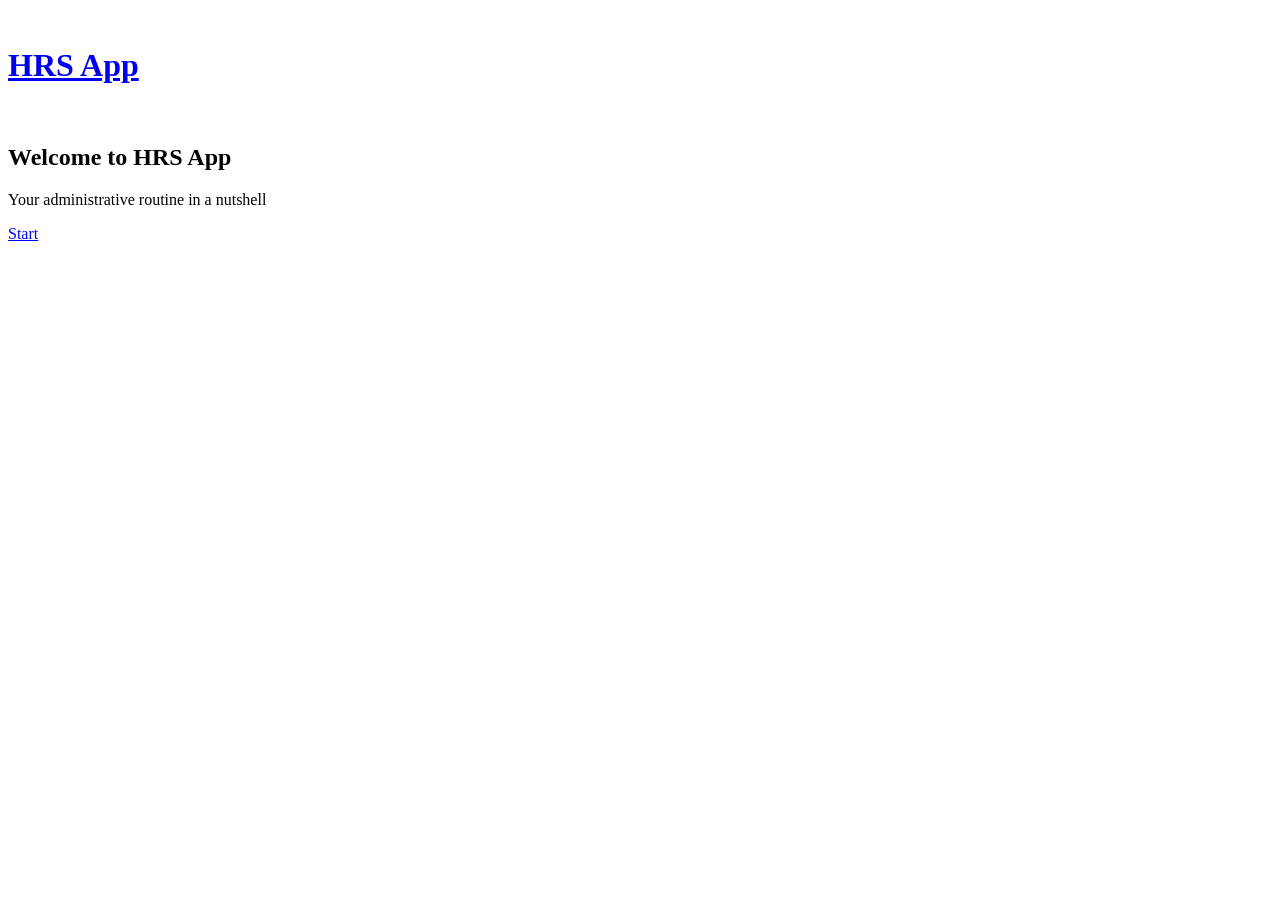
==== src/main/resources/templates/index.html @ 78d465cc "Added spring security login, imported boostrap template, UI and MvcController adjustments" ====
<!DOCTYPE html>
<html lang="en">

<head>
  <meta charset="utf-8">
  <meta content="width=device-width, initial-scale=1.0" name="viewport">
  <title>Index - QuickStart Bootstrap Template</title>
  <meta name="description" content="">
  <meta name="keywords" content="">

  <!-- Favicons -->
  <link href="/img/favicon.png" rel="icon">
  <link href="/img/apple-touch-icon.png" rel="apple-touch-icon">

  <!-- Fonts -->
  <link href="https://fonts.googleapis.com" rel="preconnect">
  <link href="https://fonts.gstatic.com" rel="preconnect" crossorigin>
  <link href="https://fonts.googleapis.com/css2?family=Roboto:ital,wght@0,100;0,300;0,400;0,500;0,700;0,900;1,100;1,300;1,400;1,500;1,700;1,900&family=Inter:wght@100;200;300;400;500;600;700;800;900&family=Nunito:ital,wght@0,200;0,300;0,400;0,500;0,600;0,700;0,800;0,900;1,200;1,300;1,400;1,500;1,600;1,700;1,800;1,900&display=swap" rel="stylesheet">

  <!-- Vendor CSS Files -->
  <link href="/vendor/bootstrap/css/bootstrap.min.css" rel="stylesheet">
  <link href="/vendor/bootstrap-icons/bootstrap-icons.css" rel="stylesheet">
  <link href="/vendor/aos/aos.css" rel="stylesheet">
  <link href="/vendor/glightbox/css/glightbox.min.css" rel="stylesheet">
  <link href="/vendor/swiper/swiper-bundle.min.css" rel="stylesheet">

  <!-- Main CSS File -->

  <script src="/vendor/bootstrap/js/bootstrap.bundle.min.js"></script>
  <link href="/css/main.css" rel="stylesheet">

  <!-- =======================================================
  * Template Name: QuickStart
  * Template URL: https://bootstrapmade.com/quickstart-bootstrap-startup-website-template/
  * Updated: Aug 07 2024 with Bootstrap v5.3.3
  * Author: BootstrapMade.com
  * License: https://bootstrapmade.com/license/
  ======================================================== -->
</head>

<body class="index-page">

  <header id="header" class="header d-flex align-items-center fixed-top">
    <div class="container-fluid container-xl position-relative d-flex align-items-center">

      <a href="/index" class="logo d-flex align-items-center me-auto">
        <img src="/img/logo.png" alt="">
        <h1 class="sitename">HRS App</h1>
      </a>

      <nav id="navmenu" class="navmenu">
        <ul>
        </ul>
        <i class="mobile-nav-toggle d-xl-none bi bi-list"></i>
      </nav>

      <a hidden="hidden" href="/services" class="btn-get-started">Services</a>

    </div>
  </header>

  <main class="main">

    <!-- Hero Section -->
    <section id="hero" class="hero section">
      <div class="hero-bg">
        <img src="/img/hero-bg-light.webp" alt="">
      </div>
      <div class="container text-center">
        <div class="d-flex flex-column justify-content-center align-items-center">
          <h1 data-aos="fade-up">Welcome to <span>HRS App</span></h1>
          <p data-aos="fade-up" data-aos-delay="100">Your administrative routine in a nutshell<br></p>
          <div class="d-flex" data-aos="fade-up" data-aos-delay="200">
            <a href="/services" class="btn-get-started">Start</a>
          </div>

          <img src="/img/hero-services-img.webp" class="img-fluid hero-img" alt="" data-aos="zoom-out" data-aos-delay="300">
        </div>
      </div>
    </section><!-- /Hero Section -->
    <a href="#" id="scroll-top" class="scroll-top d-flex align-items-center justify-content-center"><i class="bi bi-arrow-up-short"></i></a>
<!--    &lt;!&ndash; Featured Services Section &ndash;&gt;-->
<!--    <section id="featured-services" class="featured-services section light-background">-->

<!--      <div class="container">-->

<!--        <div class="row gy-4">-->

<!--          <div class="col-xl-4 col-lg-6" data-aos="fade-up" data-aos-delay="100">-->
<!--            <div class="service-item d-flex">-->
<!--              <div class="icon flex-shrink-0"><i class="bi bi-briefcase"></i></div>-->
<!--              <div>-->
<!--                <h4 class="title"><a href="#" class="stretched-link">Lorem Ipsum</a></h4>-->
<!--                <p class="description">Voluptatum deleniti atque corrupti quos dolores et quas molestias excepturi</p>-->
<!--              </div>-->
<!--            </div>-->
<!--          </div>-->
<!--          &lt;!&ndash; End Service Item &ndash;&gt;-->

<!--          <div class="col-xl-4 col-lg-6" data-aos="fade-up" data-aos-delay="200">-->
<!--            <div class="service-item d-flex">-->
<!--              <div class="icon flex-shrink-0"><i class="bi bi-card-checklist"></i></div>-->
<!--              <div>-->
<!--                <h4 class="title"><a href="#" class="stretched-link">Dolor Sitema</a></h4>-->
<!--                <p class="description">Minim veniam, quis nostrud exercitation ullamco laboris nisi ut aliquip exa</p>-->
<!--              </div>-->
<!--            </div>-->
<!--          </div>&lt;!&ndash; End Service Item &ndash;&gt;-->

<!--          <div class="col-xl-4 col-lg-6" data-aos="fade-up" data-aos-delay="300">-->
<!--            <div class="service-item d-flex">-->
<!--              <div class="icon flex-shrink-0"><i class="bi bi-bar-chart"></i></div>-->
<!--              <div>-->
<!--                <h4 class="title"><a href="#" class="stretched-link">Sed ut perspiciatis</a></h4>-->
<!--                <p class="description">Duis aute irure dolor in reprehenderit in voluptate velit esse cillum</p>-->
<!--              </div>-->
<!--            </div>-->
<!--          </div>&lt;!&ndash; End Service Item &ndash;&gt;-->

<!--        </div>-->

<!--      </div>-->

<!--    </section>&lt;!&ndash; /Featured Services Section &ndash;&gt;-->

<!--    &lt;!&ndash; About Section &ndash;&gt;-->
<!--    <section id="about" class="about section">-->

<!--      <div class="container">-->

<!--        <div class="row gy-4">-->

<!--          <div class="col-lg-6 content" data-aos="fade-up" data-aos-delay="100">-->
<!--            <p class="who-we-are">Who We Are</p>-->
<!--            <h3>Unleashing Potential with Creative Strategy</h3>-->
<!--            <p class="fst-italic">-->
<!--              Lorem ipsum dolor sit amet, consectetur adipiscing elit, sed do eiusmod tempor incididunt ut labore et dolore-->
<!--              magna aliqua.-->
<!--            </p>-->
<!--            <ul>-->
<!--              <li><i class="bi bi-check-circle"></i> <span>Ullamco laboris nisi ut aliquip ex ea commodo consequat.</span></li>-->
<!--              <li><i class="bi bi-check-circle"></i> <span>Duis aute irure dolor in reprehenderit in voluptate velit.</span></li>-->
<!--              <li><i class="bi bi-check-circle"></i> <span>Ullamco laboris nisi ut aliquip ex ea commodo consequat. Duis aute irure dolor in reprehenderit in voluptate trideta storacalaperda mastiro dolore eu fugiat nulla pariatur.</span></li>-->
<!--            </ul>-->
<!--            <a href="#" class="read-more"><span>Read More</span><i class="bi bi-arrow-right"></i></a>-->
<!--          </div>-->

<!--          <div class="col-lg-6 about-images" data-aos="fade-up" data-aos-delay="200">-->
<!--            <div class="row gy-4">-->
<!--              <div class="col-lg-6">-->
<!--                <img src="/img/about-company-1.jpg" class="img-fluid" alt="">-->
<!--              </div>-->
<!--              <div class="col-lg-6">-->
<!--                <div class="row gy-4">-->
<!--                  <div class="col-lg-12">-->
<!--                    <img src="/img/about-company-2.jpg" class="img-fluid" alt="">-->
<!--                  </div>-->
<!--                  <div class="col-lg-12">-->
<!--                    <img src="/img/about-company-3.jpg" class="img-fluid" alt="">-->
<!--                  </div>-->
<!--                </div>-->
<!--              </div>-->
<!--            </div>-->

<!--          </div>-->

<!--        </div>-->

<!--      </div>-->
<!--    </section>&lt;!&ndash; /About Section &ndash;&gt;-->

<!--    &lt;!&ndash; Clients Section &ndash;&gt;-->
<!--    <section id="clients" class="clients section">-->

<!--      <div class="container" data-aos="fade-up">-->

<!--        <div class="row gy-4">-->

<!--          <div class="col-xl-2 col-md-3 col-6 client-logo">-->
<!--            <img src="/img/clients/client-1.png" class="img-fluid" alt="">-->
<!--          </div>&lt;!&ndash; End Client Item &ndash;&gt;-->

<!--          <div class="col-xl-2 col-md-3 col-6 client-logo">-->
<!--            <img src="/img/clients/client-2.png" class="img-fluid" alt="">-->
<!--          </div>&lt;!&ndash; End Client Item &ndash;&gt;-->

<!--          <div class="col-xl-2 col-md-3 col-6 client-logo">-->
<!--            <img src="/img/clients/client-3.png" class="img-fluid" alt="">-->
<!--          </div>&lt;!&ndash; End Client Item &ndash;&gt;-->

<!--          <div class="col-xl-2 col-md-3 col-6 client-logo">-->
<!--            <img src="/img/clients/client-4.png" class="img-fluid" alt="">-->
<!--          </div>&lt;!&ndash; End Client Item &ndash;&gt;-->

<!--          <div class="col-xl-2 col-md-3 col-6 client-logo">-->
<!--            <img src="/img/clients/client-5.png" class="img-fluid" alt="">-->
<!--          </div>&lt;!&ndash; End Client Item &ndash;&gt;-->

<!--          <div class="col-xl-2 col-md-3 col-6 client-logo">-->
<!--            <img src="/img/clients/client-6.png" class="img-fluid" alt="">-->
<!--          </div>&lt;!&ndash; End Client Item &ndash;&gt;-->

<!--        </div>-->

<!--      </div>-->

<!--    </section>&lt;!&ndash; /Clients Section &ndash;&gt;-->

<!--    &lt;!&ndash; Features Section &ndash;&gt;-->
<!--    <section id="features" class="features section">-->

<!--      &lt;!&ndash; Section Title &ndash;&gt;-->
<!--      <div class="container section-title" data-aos="fade-up">-->
<!--        <h2>Features</h2>-->
<!--        <p>Necessitatibus eius consequatur ex aliquid fuga eum quidem sint consectetur velit</p>-->
<!--      </div>&lt;!&ndash; End Section Title &ndash;&gt;-->

<!--      <div class="container">-->
<!--        <div class="row justify-content-between">-->

<!--          <div class="col-lg-5 d-flex align-items-center">-->

<!--            <ul class="nav nav-tabs" data-aos="fade-up" data-aos-delay="100">-->
<!--              <li class="nav-item">-->
<!--                <a class="nav-link active show" data-bs-toggle="tab" data-bs-target="#features-tab-1">-->
<!--                  <i class="bi bi-binoculars"></i>-->
<!--                  <div>-->
<!--                    <h4 class="d-none d-lg-block">Modi sit est dela pireda nest</h4>-->
<!--                    <p>-->
<!--                      Ullamco laboris nisi ut aliquip ex ea commodo consequat. Duis aute irure dolor in reprehenderit in voluptate-->
<!--                      velit esse cillum dolore eu fugiat nulla pariatur-->
<!--                    </p>-->
<!--                  </div>-->
<!--                </a>-->
<!--              </li>-->
<!--              <li class="nav-item">-->
<!--                <a class="nav-link" data-bs-toggle="tab" data-bs-target="#features-tab-2">-->
<!--                  <i class="bi bi-box-seam"></i>-->
<!--                  <div>-->
<!--                    <h4 class="d-none d-lg-block">Unde praesenti mara setra le</h4>-->
<!--                    <p>-->
<!--                      Recusandae atque nihil. Delectus vitae non similique magnam molestiae sapiente similique-->
<!--                      tenetur aut voluptates sed voluptas ipsum voluptas-->
<!--                    </p>-->
<!--                  </div>-->
<!--                </a>-->
<!--              </li>-->
<!--              <li class="nav-item">-->
<!--                <a class="nav-link" data-bs-toggle="tab" data-bs-target="#features-tab-3">-->
<!--                  <i class="bi bi-brightness-high"></i>-->
<!--                  <div>-->
<!--                    <h4 class="d-none d-lg-block">Pariatur explica nitro dela</h4>-->
<!--                    <p>-->
<!--                      Excepteur sint occaecat cupidatat non proident, sunt in culpa qui officia deserunt mollit anim id est laborum-->
<!--                      Debitis nulla est maxime voluptas dolor aut-->
<!--                    </p>-->
<!--                  </div>-->
<!--                </a>-->
<!--              </li>-->
<!--            </ul>&lt;!&ndash; End Tab Nav &ndash;&gt;-->

<!--          </div>-->

<!--          <div class="col-lg-6">-->

<!--            <div class="tab-content" data-aos="fade-up" data-aos-delay="200">-->

<!--              <div class="tab-pane fade active show" id="features-tab-1">-->
<!--                <img src="/img/tabs-1.jpg" alt="" class="img-fluid">-->
<!--              </div>&lt;!&ndash; End Tab Content Item &ndash;&gt;-->

<!--              <div class="tab-pane fade" id="features-tab-2">-->
<!--                <img src="/img/tabs-2.jpg" alt="" class="img-fluid">-->
<!--              </div>&lt;!&ndash; End Tab Content Item &ndash;&gt;-->

<!--              <div class="tab-pane fade" id="features-tab-3">-->
<!--                <img src="/img/tabs-3.jpg" alt="" class="img-fluid">-->
<!--              </div>&lt;!&ndash; End Tab Content Item &ndash;&gt;-->
<!--            </div>-->

<!--          </div>-->

<!--        </div>-->

<!--      </div>-->

<!--    </section>&lt;!&ndash; /Features Section &ndash;&gt;-->

<!--    &lt;!&ndash; Features Details Section &ndash;&gt;-->
<!--    <section id="features-details" class="features-details section">-->

<!--      <div class="container">-->

<!--        <div class="row gy-4 justify-content-between features-item">-->

<!--          <div class="col-lg-6" data-aos="fade-up" data-aos-delay="100">-->
<!--            <img src="/img/features-1.jpg" class="img-fluid" alt="">-->
<!--          </div>-->

<!--          <div class="col-lg-5 d-flex align-items-center" data-aos="fade-up" data-aos-delay="200">-->
<!--            <div class="content">-->
<!--              <h3>Corporis temporibus maiores provident</h3>-->
<!--              <p>-->
<!--                Ullamco laboris nisi ut aliquip ex ea commodo consequat. Duis aute irure dolor in reprehenderit in voluptate-->
<!--                velit esse cillum dolore eu fugiat nulla pariatur. Excepteur sint occaecat cupidatat non proident.-->
<!--              </p>-->
<!--              <a href="#" class="btn more-btn">Learn More</a>-->
<!--            </div>-->
<!--          </div>-->

<!--        </div>&lt;!&ndash; Features Item &ndash;&gt;-->

<!--        <div class="row gy-4 justify-content-between features-item">-->

<!--          <div class="col-lg-5 d-flex align-items-center order-2 order-lg-1" data-aos="fade-up" data-aos-delay="100">-->

<!--            <div class="content">-->
<!--              <h3>Neque ipsum omnis sapiente quod quia dicta</h3>-->
<!--              <p>-->
<!--                Quidem qui dolore incidunt aut. In assumenda harum id iusto lorena plasico mares-->
<!--              </p>-->
<!--              <ul>-->
<!--                <li><i class="bi bi-easel flex-shrink-0"></i> Et corporis ea eveniet ducimus.</li>-->
<!--                <li><i class="bi bi-patch-check flex-shrink-0"></i> Exercitationem dolorem sapiente.</li>-->
<!--                <li><i class="bi bi-brightness-high flex-shrink-0"></i> Veniam quia modi magnam.</li>-->
<!--              </ul>-->
<!--              <p></p>-->
<!--              <a href="#" class="btn more-btn">Learn More</a>-->
<!--            </div>-->

<!--          </div>-->

<!--          <div class="col-lg-6 order-1 order-lg-2" data-aos="fade-up" data-aos-delay="200">-->
<!--            <img src="/img/features-2.jpg" class="img-fluid" alt="">-->
<!--          </div>-->

<!--        </div>&lt;!&ndash; Features Item &ndash;&gt;-->

<!--      </div>-->

<!--    </section>&lt;!&ndash; /Features Details Section &ndash;&gt;-->

<!--    &lt;!&ndash; Services Section &ndash;&gt;-->
<!--    <section id="services" class="services section light-background">-->

<!--      &lt;!&ndash; Section Title &ndash;&gt;-->
<!--      <div class="container section-title" data-aos="fade-up">-->
<!--        <h2>Services</h2>-->
<!--        <p>Necessitatibus eius consequatur ex aliquid fuga eum quidem sint consectetur velit</p>-->
<!--      </div>&lt;!&ndash; End Section Title &ndash;&gt;-->

<!--      <div class="container">-->

<!--        <div class="row g-5">-->

<!--          <div class="col-lg-6" data-aos="fade-up" data-aos-delay="100">-->
<!--            <div class="service-item item-cyan position-relative">-->
<!--              <i class="bi bi-activity icon"></i>-->
<!--              <div>-->
<!--                <h3>Nesciunt Mete</h3>-->
<!--                <p>Provident nihil minus qui consequatur non omnis maiores. Eos accusantium minus dolores iure perferendis tempore et consequatur.</p>-->
<!--                <a href="#" class="read-more stretched-link">Learn More <i class="bi bi-arrow-right"></i></a>-->
<!--              </div>-->
<!--            </div>-->
<!--          </div>&lt;!&ndash; End Service Item &ndash;&gt;-->

<!--          <div class="col-lg-6" data-aos="fade-up" data-aos-delay="200">-->
<!--            <div class="service-item item-orange position-relative">-->
<!--              <i class="bi bi-broadcast icon"></i>-->
<!--              <div>-->
<!--                <h3>Eosle Commodi</h3>-->
<!--                <p>Ut autem aut autem non a. Sint sint sit facilis nam iusto sint. Libero corrupti neque eum hic non ut nesciunt dolorem.</p>-->
<!--                <a href="#" class="read-more stretched-link">Learn More <i class="bi bi-arrow-right"></i></a>-->
<!--              </div>-->
<!--            </div>-->
<!--          </div>&lt;!&ndash; End Service Item &ndash;&gt;-->

<!--          <div class="col-lg-6" data-aos="fade-up" data-aos-delay="300">-->
<!--            <div class="service-item item-teal position-relative">-->
<!--              <i class="bi bi-easel icon"></i>-->
<!--              <div>-->
<!--                <h3>Ledo Markt</h3>-->
<!--                <p>Ut excepturi voluptatem nisi sed. Quidem fuga consequatur. Minus ea aut. Vel qui id voluptas adipisci eos earum corrupti.</p>-->
<!--                <a href="#" class="read-more stretched-link">Learn More <i class="bi bi-arrow-right"></i></a>-->
<!--              </div>-->
<!--            </div>-->
<!--          </div>&lt;!&ndash; End Service Item &ndash;&gt;-->

<!--          <div class="col-lg-6" data-aos="fade-up" data-aos-delay="400">-->
<!--            <div class="service-item item-red position-relative">-->
<!--              <i class="bi bi-bounding-box-circles icon"></i>-->
<!--              <div>-->
<!--                <h3>Asperiores Commodi</h3>-->
<!--                <p>Non et temporibus minus omnis sed dolor esse consequatur. Cupiditate sed error ea fuga sit provident adipisci neque.</p>-->
<!--                <a href="#" class="read-more stretched-link">Learn More <i class="bi bi-arrow-right"></i></a>-->
<!--              </div>-->
<!--            </div>-->
<!--          </div>&lt;!&ndash; End Service Item &ndash;&gt;-->

<!--          <div class="col-lg-6" data-aos="fade-up" data-aos-delay="500">-->
<!--            <div class="service-item item-indigo position-relative">-->
<!--              <i class="bi bi-calendar4-week icon"></i>-->
<!--              <div>-->
<!--                <h3>Velit Doloremque.</h3>-->
<!--                <p>Cumque et suscipit saepe. Est maiores autem enim facilis ut aut ipsam corporis aut. Sed animi at autem alias eius labore.</p>-->
<!--                <a href="#" class="read-more stretched-link">Learn More <i class="bi bi-arrow-right"></i></a>-->
<!--              </div>-->
<!--            </div>-->
<!--          </div>&lt;!&ndash; End Service Item &ndash;&gt;-->

<!--          <div class="col-lg-6" data-aos="fade-up" data-aos-delay="600">-->
<!--            <div class="service-item item-pink position-relative">-->
<!--              <i class="bi bi-chat-square-text icon"></i>-->
<!--              <div>-->
<!--                <h3>Dolori Architecto</h3>-->
<!--                <p>Hic molestias ea quibusdam eos. Fugiat enim doloremque aut neque non et debitis iure. Corrupti recusandae ducimus enim.</p>-->
<!--                <a href="#" class="read-more stretched-link">Learn More <i class="bi bi-arrow-right"></i></a>-->
<!--              </div>-->
<!--            </div>-->
<!--          </div>&lt;!&ndash; End Service Item &ndash;&gt;-->

<!--        </div>-->

<!--      </div>-->

<!--    </section>&lt;!&ndash; /Services Section &ndash;&gt;-->

<!--    &lt;!&ndash; More Features Section &ndash;&gt;-->
<!--    <section id="more-features" class="more-features section">-->

<!--      <div class="container">-->

<!--        <div class="row justify-content-around gy-4">-->

<!--          <div class="col-lg-6 d-flex flex-column justify-content-center order-2 order-lg-1" data-aos="fade-up" data-aos-delay="100">-->
<!--            <h3>Enim quis est voluptatibus aliquid consequatur</h3>-->
<!--            <p>Esse voluptas cumque vel exercitationem. Reiciendis est hic accusamus. Non ipsam et sed minima temporibus laudantium. Soluta voluptate sed facere corporis dolores excepturi</p>-->

<!--            <div class="row">-->

<!--              <div class="col-lg-6 icon-box d-flex">-->
<!--                <i class="bi bi-easel flex-shrink-0"></i>-->
<!--                <div>-->
<!--                  <h4>Lorem Ipsum</h4>-->
<!--                  <p>Voluptatum deleniti atque corrupti quos dolores et quas molestias </p>-->
<!--                </div>-->
<!--              </div>&lt;!&ndash; End Icon Box &ndash;&gt;-->

<!--              <div class="col-lg-6 icon-box d-flex">-->
<!--                <i class="bi bi-patch-check flex-shrink-0"></i>-->
<!--                <div>-->
<!--                  <h4>Nemo Enim</h4>-->
<!--                  <p>At vero eos et accusamus et iusto odio dignissimos ducimus qui blanditiise</p>-->
<!--                </div>-->
<!--              </div>&lt;!&ndash; End Icon Box &ndash;&gt;-->

<!--              <div class="col-lg-6 icon-box d-flex">-->
<!--                <i class="bi bi-brightness-high flex-shrink-0"></i>-->
<!--                <div>-->
<!--                  <h4>Dine Pad</h4>-->
<!--                  <p>Explicabo est voluptatum asperiores consequatur magnam. Et veritatis odit</p>-->
<!--                </div>-->
<!--              </div>&lt;!&ndash; End Icon Box &ndash;&gt;-->

<!--              <div class="col-lg-6 icon-box d-flex">-->
<!--                <i class="bi bi-brightness-high flex-shrink-0"></i>-->
<!--                <div>-->
<!--                  <h4>Tride clov</h4>-->
<!--                  <p>Est voluptatem labore deleniti quis a delectus et. Saepe dolorem libero sit</p>-->
<!--                </div>-->
<!--              </div>&lt;!&ndash; End Icon Box &ndash;&gt;-->

<!--            </div>-->

<!--          </div>-->

<!--          <div class="features-image col-lg-5 order-1 order-lg-2" data-aos="fade-up" data-aos-delay="200">-->
<!--            <img src="/img/features-3.jpg" alt="">-->
<!--          </div>-->

<!--        </div>-->

<!--      </div>-->

<!--    </section>&lt;!&ndash; /More Features Section &ndash;&gt;-->

<!--    &lt;!&ndash; Pricing Section &ndash;&gt;-->
<!--    <section id="pricing" class="pricing section">-->

<!--      &lt;!&ndash; Section Title &ndash;&gt;-->
<!--      <div class="container section-title" data-aos="fade-up">-->
<!--        <h2>Pricing</h2>-->
<!--        <p>Necessitatibus eius consequatur ex aliquid fuga eum quidem sint consectetur velit</p>-->
<!--      </div>&lt;!&ndash; End Section Title &ndash;&gt;-->

<!--      <div class="container">-->

<!--        <div class="row gy-4">-->

<!--          <div class="col-lg-4" data-aos="zoom-in" data-aos-delay="100">-->
<!--            <div class="pricing-item">-->
<!--              <h3>Free Plan</h3>-->
<!--              <p class="description">Ullam mollitia quasi nobis soluta in voluptatum et sint palora dex strater</p>-->
<!--              <h4><sup>$</sup>0<span> / month</span></h4>-->
<!--              <a href="#" class="cta-btn">Start a free trial</a>-->
<!--              <p class="text-center small">No credit card required</p>-->
<!--              <ul>-->
<!--                <li><i class="bi bi-check"></i> <span>Quam adipiscing vitae proin</span></li>-->
<!--                <li><i class="bi bi-check"></i> <span>Nec feugiat nisl pretium</span></li>-->
<!--                <li><i class="bi bi-check"></i> <span>Nulla at volutpat diam uteera</span></li>-->
<!--                <li class="na"><i class="bi bi-x"></i> <span>Pharetra massa massa ultricies</span></li>-->
<!--                <li class="na"><i class="bi bi-x"></i> <span>Massa ultricies mi quis hendrerit</span></li>-->
<!--                <li class="na"><i class="bi bi-x"></i> <span>Voluptate id voluptas qui sed aperiam rerum</span></li>-->
<!--                <li class="na"><i class="bi bi-x"></i> <span>Iure nihil dolores recusandae odit voluptatibus</span></li>-->
<!--              </ul>-->
<!--            </div>-->
<!--          </div>&lt;!&ndash; End Pricing Item &ndash;&gt;-->

<!--          <div class="col-lg-4" data-aos="zoom-in" data-aos-delay="200">-->
<!--            <div class="pricing-item featured">-->
<!--              <p class="popular">Popular</p>-->
<!--              <h3>Business Plan</h3>-->
<!--              <p class="description">Ullam mollitia quasi nobis soluta in voluptatum et sint palora dex strater</p>-->
<!--              <h4><sup>$</sup>29<span> / month</span></h4>-->
<!--              <a href="#" class="cta-btn">Start a free trial</a>-->
<!--              <p class="text-center small">No credit card required</p>-->
<!--              <ul>-->
<!--                <li><i class="bi bi-check"></i> <span>Quam adipiscing vitae proin</span></li>-->
<!--                <li><i class="bi bi-check"></i> <span>Nec feugiat nisl pretium</span></li>-->
<!--                <li><i class="bi bi-check"></i> <span>Nulla at volutpat diam uteera</span></li>-->
<!--                <li><i class="bi bi-check"></i> <span>Pharetra massa massa ultricies</span></li>-->
<!--                <li><i class="bi bi-check"></i> <span>Massa ultricies mi quis hendrerit</span></li>-->
<!--                <li><i class="bi bi-check"></i> <span>Voluptate id voluptas qui sed aperiam rerum</span></li>-->
<!--                <li class="na"><i class="bi bi-x"></i> <span>Iure nihil dolores recusandae odit voluptatibus</span></li>-->
<!--              </ul>-->
<!--            </div>-->
<!--          </div>&lt;!&ndash; End Pricing Item &ndash;&gt;-->

<!--          <div class="col-lg-4" data-aos="zoom-in" data-aos-delay="300">-->
<!--            <div class="pricing-item">-->
<!--              <h3>Developer Plan</h3>-->
<!--              <p class="description">Ullam mollitia quasi nobis soluta in voluptatum et sint palora dex strater</p>-->
<!--              <h4><sup>$</sup>49<span> / month</span></h4>-->
<!--              <a href="#" class="cta-btn">Start a free trial</a>-->
<!--              <p class="text-center small">No credit card required</p>-->
<!--              <ul>-->
<!--                <li><i class="bi bi-check"></i> <span>Quam adipiscing vitae proin</span></li>-->
<!--                <li><i class="bi bi-check"></i> <span>Nec feugiat nisl pretium</span></li>-->
<!--                <li><i class="bi bi-check"></i> <span>Nulla at volutpat diam uteera</span></li>-->
<!--                <li><i class="bi bi-check"></i> <span>Pharetra massa massa ultricies</span></li>-->
<!--                <li><i class="bi bi-check"></i> <span>Massa ultricies mi quis hendrerit</span></li>-->
<!--                <li><i class="bi bi-check"></i> <span>Voluptate id voluptas qui sed aperiam rerum</span></li>-->
<!--                <li><i class="bi bi-check"></i> <span>Iure nihil dolores recusandae odit voluptatibus</span></li>-->
<!--              </ul>-->
<!--            </div>-->
<!--          </div>&lt;!&ndash; End Pricing Item &ndash;&gt;-->

<!--        </div>-->

<!--      </div>-->

<!--    </section>&lt;!&ndash; /Pricing Section &ndash;&gt;-->

<!--    &lt;!&ndash; Faq Section &ndash;&gt;-->
<!--    <section id="faq" class="faq section">-->

<!--      &lt;!&ndash; Section Title &ndash;&gt;-->
<!--      <div class="container section-title" data-aos="fade-up">-->
<!--        <h2>Frequently Asked Questions</h2>-->
<!--      </div>&lt;!&ndash; End Section Title &ndash;&gt;-->

<!--      <div class="container">-->

<!--        <div class="row justify-content-center">-->

<!--          <div class="col-lg-10" data-aos="fade-up" data-aos-delay="100">-->

<!--            <div class="faq-container">-->

<!--              <div class="faq-item faq-active">-->
<!--                <h3>Non consectetur a erat nam at lectus urna duis?</h3>-->
<!--                <div class="faq-content">-->
<!--                  <p>Feugiat pretium nibh ipsum consequat. Tempus iaculis urna id volutpat lacus laoreet non curabitur gravida. Venenatis lectus magna fringilla urna porttitor rhoncus dolor purus non.</p>-->
<!--                </div>-->
<!--                <i class="faq-toggle bi bi-chevron-right"></i>-->
<!--              </div>&lt;!&ndash; End Faq item&ndash;&gt;-->

<!--              <div class="faq-item">-->
<!--                <h3>Feugiat scelerisque varius morbi enim nunc faucibus?</h3>-->
<!--                <div class="faq-content">-->
<!--                  <p>Dolor sit amet consectetur adipiscing elit pellentesque habitant morbi. Id interdum velit laoreet id donec ultrices. Fringilla phasellus faucibus scelerisque eleifend donec pretium. Est pellentesque elit ullamcorper dignissim. Mauris ultrices eros in cursus turpis massa tincidunt dui.</p>-->
<!--                </div>-->
<!--                <i class="faq-toggle bi bi-chevron-right"></i>-->
<!--              </div>&lt;!&ndash; End Faq item&ndash;&gt;-->

<!--              <div class="faq-item">-->
<!--                <h3>Dolor sit amet consectetur adipiscing elit pellentesque?</h3>-->
<!--                <div class="faq-content">-->
<!--                  <p>Eleifend mi in nulla posuere sollicitudin aliquam ultrices sagittis orci. Faucibus pulvinar elementum integer enim. Sem nulla pharetra diam sit amet nisl suscipit. Rutrum tellus pellentesque eu tincidunt. Lectus urna duis convallis convallis tellus. Urna molestie at elementum eu facilisis sed odio morbi quis</p>-->
<!--                </div>-->
<!--                <i class="faq-toggle bi bi-chevron-right"></i>-->
<!--              </div>&lt;!&ndash; End Faq item&ndash;&gt;-->

<!--              <div class="faq-item">-->
<!--                <h3>Ac odio tempor orci dapibus. Aliquam eleifend mi in nulla?</h3>-->
<!--                <div class="faq-content">-->
<!--                  <p>Dolor sit amet consectetur adipiscing elit pellentesque habitant morbi. Id interdum velit laoreet id donec ultrices. Fringilla phasellus faucibus scelerisque eleifend donec pretium. Est pellentesque elit ullamcorper dignissim. Mauris ultrices eros in cursus turpis massa tincidunt dui.</p>-->
<!--                </div>-->
<!--                <i class="faq-toggle bi bi-chevron-right"></i>-->
<!--              </div>&lt;!&ndash; End Faq item&ndash;&gt;-->

<!--              <div class="faq-item">-->
<!--                <h3>Tempus quam pellentesque nec nam aliquam sem et tortor?</h3>-->
<!--                <div class="faq-content">-->
<!--                  <p>Molestie a iaculis at erat pellentesque adipiscing commodo. Dignissim suspendisse in est ante in. Nunc vel risus commodo viverra maecenas accumsan. Sit amet nisl suscipit adipiscing bibendum est. Purus gravida quis blandit turpis cursus in</p>-->
<!--                </div>-->
<!--                <i class="faq-toggle bi bi-chevron-right"></i>-->
<!--              </div>&lt;!&ndash; End Faq item&ndash;&gt;-->

<!--              <div class="faq-item">-->
<!--                <h3>Perspiciatis quod quo quos nulla quo illum ullam?</h3>-->
<!--                <div class="faq-content">-->
<!--                  <p>Enim ea facilis quaerat voluptas quidem et dolorem. Quis et consequatur non sed in suscipit sequi. Distinctio ipsam dolore et.</p>-->
<!--                </div>-->
<!--                <i class="faq-toggle bi bi-chevron-right"></i>-->
<!--              </div>&lt;!&ndash; End Faq item&ndash;&gt;-->

<!--            </div>-->

<!--          </div>&lt;!&ndash; End Faq Column&ndash;&gt;-->

<!--        </div>-->

<!--      </div>-->

<!--    </section>&lt;!&ndash; /Faq Section &ndash;&gt;-->

<!--    &lt;!&ndash; Testimonials Section &ndash;&gt;-->
<!--    <section id="testimonials" class="testimonials section light-background">-->

<!--      &lt;!&ndash; Section Title &ndash;&gt;-->
<!--      <div class="container section-title" data-aos="fade-up">-->
<!--        <h2>Testimonials</h2>-->
<!--        <p>Necessitatibus eius consequatur ex aliquid fuga eum quidem sint consectetur velit</p>-->
<!--      </div>&lt;!&ndash; End Section Title &ndash;&gt;-->

<!--      <div class="container" data-aos="fade-up" data-aos-delay="100">-->

<!--        <div class="swiper init-swiper">-->
<!--          <script type="application/json" class="swiper-config">-->
<!--            {-->
<!--              "loop": true,-->
<!--              "speed": 600,-->
<!--              "autoplay": {-->
<!--                "delay": 5000-->
<!--              },-->
<!--              "slidesPerView": "auto",-->
<!--              "pagination": {-->
<!--                "el": ".swiper-pagination",-->
<!--                "type": "bullets",-->
<!--                "clickable": true-->
<!--              },-->
<!--              "breakpoints": {-->
<!--                "320": {-->
<!--                  "slidesPerView": 1,-->
<!--                  "spaceBetween": 40-->
<!--                },-->
<!--                "1200": {-->
<!--                  "slidesPerView": 3,-->
<!--                  "spaceBetween": 1-->
<!--                }-->
<!--              }-->
<!--            }-->
<!--          </script>-->
<!--          <div class="swiper-wrapper">-->

<!--            <div class="swiper-slide">-->
<!--              <div class="testimonial-item">-->
<!--                <div class="stars">-->
<!--                  <i class="bi bi-star-fill"></i><i class="bi bi-star-fill"></i><i class="bi bi-star-fill"></i><i class="bi bi-star-fill"></i><i class="bi bi-star-fill"></i>-->
<!--                </div>-->
<!--                <p>-->
<!--                  Proin iaculis purus consequat sem cure digni ssim donec porttitora entum suscipit rhoncus. Accusantium quam, ultricies eget id, aliquam eget nibh et. Maecen aliquam, risus at semper.-->
<!--                </p>-->
<!--                <div class="profile mt-auto">-->
<!--                  <img src="/img/testimonials/testimonials-1.jpg" class="testimonial-img" alt="">-->
<!--                  <h3>Saul Goodman</h3>-->
<!--                  <h4>Ceo &amp; Founder</h4>-->
<!--                </div>-->
<!--              </div>-->
<!--            </div>&lt;!&ndash; End testimonial item &ndash;&gt;-->

<!--            <div class="swiper-slide">-->
<!--              <div class="testimonial-item">-->
<!--                <div class="stars">-->
<!--                  <i class="bi bi-star-fill"></i><i class="bi bi-star-fill"></i><i class="bi bi-star-fill"></i><i class="bi bi-star-fill"></i><i class="bi bi-star-fill"></i>-->
<!--                </div>-->
<!--                <p>-->
<!--                  Export tempor illum tamen malis malis eram quae irure esse labore quem cillum quid cillum eram malis quorum velit fore eram velit sunt aliqua noster fugiat irure amet legam anim culpa.-->
<!--                </p>-->
<!--                <div class="profile mt-auto">-->
<!--                  <img src="/img/testimonials/testimonials-2.jpg" class="testimonial-img" alt="">-->
<!--                  <h3>Sara Wilsson</h3>-->
<!--                  <h4>Designer</h4>-->
<!--                </div>-->
<!--              </div>-->
<!--            </div>&lt;!&ndash; End testimonial item &ndash;&gt;-->

<!--            <div class="swiper-slide">-->
<!--              <div class="testimonial-item">-->
<!--                <div class="stars">-->
<!--                  <i class="bi bi-star-fill"></i><i class="bi bi-star-fill"></i><i class="bi bi-star-fill"></i><i class="bi bi-star-fill"></i><i class="bi bi-star-fill"></i>-->
<!--                </div>-->
<!--                <p>-->
<!--                  Enim nisi quem export duis labore cillum quae magna enim sint quorum nulla quem veniam duis minim tempor labore quem eram duis noster aute amet eram fore quis sint minim.-->
<!--                </p>-->
<!--                <div class="profile mt-auto">-->
<!--                  <img src="/img/testimonials/testimonials-3.jpg" class="testimonial-img" alt="">-->
<!--                  <h3>Jena Karlis</h3>-->
<!--                  <h4>Store Owner</h4>-->
<!--                </div>-->
<!--              </div>-->
<!--            </div>&lt;!&ndash; End testimonial item &ndash;&gt;-->

<!--            <div class="swiper-slide">-->
<!--              <div class="testimonial-item">-->
<!--                <div class="stars">-->
<!--                  <i class="bi bi-star-fill"></i><i class="bi bi-star-fill"></i><i class="bi bi-star-fill"></i><i class="bi bi-star-fill"></i><i class="bi bi-star-fill"></i>-->
<!--                </div>-->
<!--                <p>-->
<!--                  Fugiat enim eram quae cillum dolore dolor amet nulla culpa multos export minim fugiat minim velit minim dolor enim duis veniam ipsum anim magna sunt elit fore quem dolore labore illum veniam.-->
<!--                </p>-->
<!--                <div class="profile mt-auto">-->
<!--                  <img src="/img/testimonials/testimonials-4.jpg" class="testimonial-img" alt="">-->
<!--                  <h3>Matt Brandon</h3>-->
<!--                  <h4>Freelancer</h4>-->
<!--                </div>-->
<!--              </div>-->
<!--            </div>&lt;!&ndash; End testimonial item &ndash;&gt;-->

<!--            <div class="swiper-slide">-->
<!--              <div class="testimonial-item">-->
<!--                <div class="stars">-->
<!--                  <i class="bi bi-star-fill"></i><i class="bi bi-star-fill"></i><i class="bi bi-star-fill"></i><i class="bi bi-star-fill"></i><i class="bi bi-star-fill"></i>-->
<!--                </div>-->
<!--                <p>-->
<!--                  Quis quorum aliqua sint quem legam fore sunt eram irure aliqua veniam tempor noster veniam enim culpa labore duis sunt culpa nulla illum cillum fugiat legam esse veniam culpa fore nisi cillum quid.-->
<!--                </p>-->
<!--                <div class="profile mt-auto">-->
<!--                  <img src="/img/testimonials/testimonials-5.jpg" class="testimonial-img" alt="">-->
<!--                  <h3>John Larson</h3>-->
<!--                  <h4>Entrepreneur</h4>-->
<!--                </div>-->
<!--              </div>-->
<!--            </div>&lt;!&ndash; End testimonial item &ndash;&gt;-->

<!--          </div>-->
<!--          <div class="swiper-pagination"></div>-->
<!--        </div>-->

<!--      </div>-->

<!--    </section>&lt;!&ndash; /Testimonials Section &ndash;&gt;-->

<!--    &lt;!&ndash; Contact Section &ndash;&gt;-->
<!--    <section id="contact" class="contact section">-->

<!--      &lt;!&ndash; Section Title &ndash;&gt;-->
<!--      <div class="container section-title" data-aos="fade-up">-->
<!--        <h2>Contact</h2>-->
<!--        <p>Necessitatibus eius consequatur ex aliquid fuga eum quidem sint consectetur velit</p>-->
<!--      </div>&lt;!&ndash; End Section Title &ndash;&gt;-->

<!--      <div class="container" data-aos="fade-up" data-aos-delay="100">-->

<!--        <div class="row gy-4">-->

<!--          <div class="col-lg-6">-->
<!--            <div class="info-item d-flex flex-column justify-content-center align-items-center" data-aos="fade-up" data-aos-delay="200">-->
<!--              <i class="bi bi-geo-alt"></i>-->
<!--              <h3>Address</h3>-->
<!--              <p>A108 Adam Street, New York, NY 535022</p>-->
<!--            </div>-->
<!--          </div>&lt;!&ndash; End Info Item &ndash;&gt;-->

<!--          <div class="col-lg-3 col-md-6">-->
<!--            <div class="info-item d-flex flex-column justify-content-center align-items-center" data-aos="fade-up" data-aos-delay="300">-->
<!--              <i class="bi bi-telephone"></i>-->
<!--              <h3>Call Us</h3>-->
<!--              <p>+1 5589 55488 55</p>-->
<!--            </div>-->
<!--          </div>&lt;!&ndash; End Info Item &ndash;&gt;-->

<!--          <div class="col-lg-3 col-md-6">-->
<!--            <div class="info-item d-flex flex-column justify-content-center align-items-center" data-aos="fade-up" data-aos-delay="400">-->
<!--              <i class="bi bi-envelope"></i>-->
<!--              <h3>Email Us</h3>-->
<!--              <p>info@example.com</p>-->
<!--            </div>-->
<!--          </div>&lt;!&ndash; End Info Item &ndash;&gt;-->

<!--        </div>-->

<!--        <div class="row gy-4 mt-1">-->
<!--          <div class="col-lg-6" data-aos="fade-up" data-aos-delay="300">-->
<!--            <iframe src="https://www.google.com/maps/embed?pb=!1m14!1m8!1m3!1d48389.78314118045!2d-74.006138!3d40.710059!3m2!1i1024!2i768!4f13.1!3m3!1m2!1s0x89c25a22a3bda30d%3A0xb89d1fe6bc499443!2sDowntown%20Conference%20Center!5e0!3m2!1sen!2sus!4v1676961268712!5m2!1sen!2sus" frameborder="0" style="border:0; width: 100%; height: 400px;" allowfullscreen="" loading="lazy" referrerpolicy="no-referrer-when-downgrade"></iframe>-->
<!--          </div>&lt;!&ndash; End Google Maps &ndash;&gt;-->

<!--          <div class="col-lg-6">-->
<!--            <form action="forms/contact.php" method="post" class="php-email-form" data-aos="fade-up" data-aos-delay="400">-->
<!--              <div class="row gy-4">-->

<!--                <div class="col-md-6">-->
<!--                  <input type="text" name="name" class="form-control" placeholder="Your Name" required="">-->
<!--                </div>-->

<!--                <div class="col-md-6 ">-->
<!--                  <input type="email" class="form-control" name="email" placeholder="Your Email" required="">-->
<!--                </div>-->

<!--                <div class="col-md-12">-->
<!--                  <input type="text" class="form-control" name="subject" placeholder="Subject" required="">-->
<!--                </div>-->

<!--                <div class="col-md-12">-->
<!--                  <textarea class="form-control" name="message" rows="6" placeholder="Message" required=""></textarea>-->
<!--                </div>-->

<!--                <div class="col-md-12 text-center">-->
<!--                  <div class="loading">Loading</div>-->
<!--                  <div class="error-message"></div>-->
<!--                  <div class="sent-message">Your message has been sent. Thank you!</div>-->

<!--                  <button type="submit">Send Message</button>-->
<!--                </div>-->

<!--              </div>-->
<!--            </form>-->
<!--          </div>&lt;!&ndash; End Contact Form &ndash;&gt;-->

<!--        </div>-->

<!--      </div>-->

<!--    </section>&lt;!&ndash; /Contact Section &ndash;&gt;-->

  </main>

  <!-- Preloader -->
  <div id="preloader"></div>

  <!-- Vendor JS Files -->
  <script src="/vendor/bootstrap/js/bootstrap.bundle.min.js"></script>
  <script src="/vendor/php-email-form/validate.js"></script>
  <script src="/vendor/aos/aos.js"></script>
  <script src="/vendor/glightbox/js/glightbox.min.js"></script>
  <script src="/vendor/swiper/swiper-bundle.min.js"></script>

  <!-- Main JS File -->
  <script src="/js/main.js"></script>

</body>

</html>
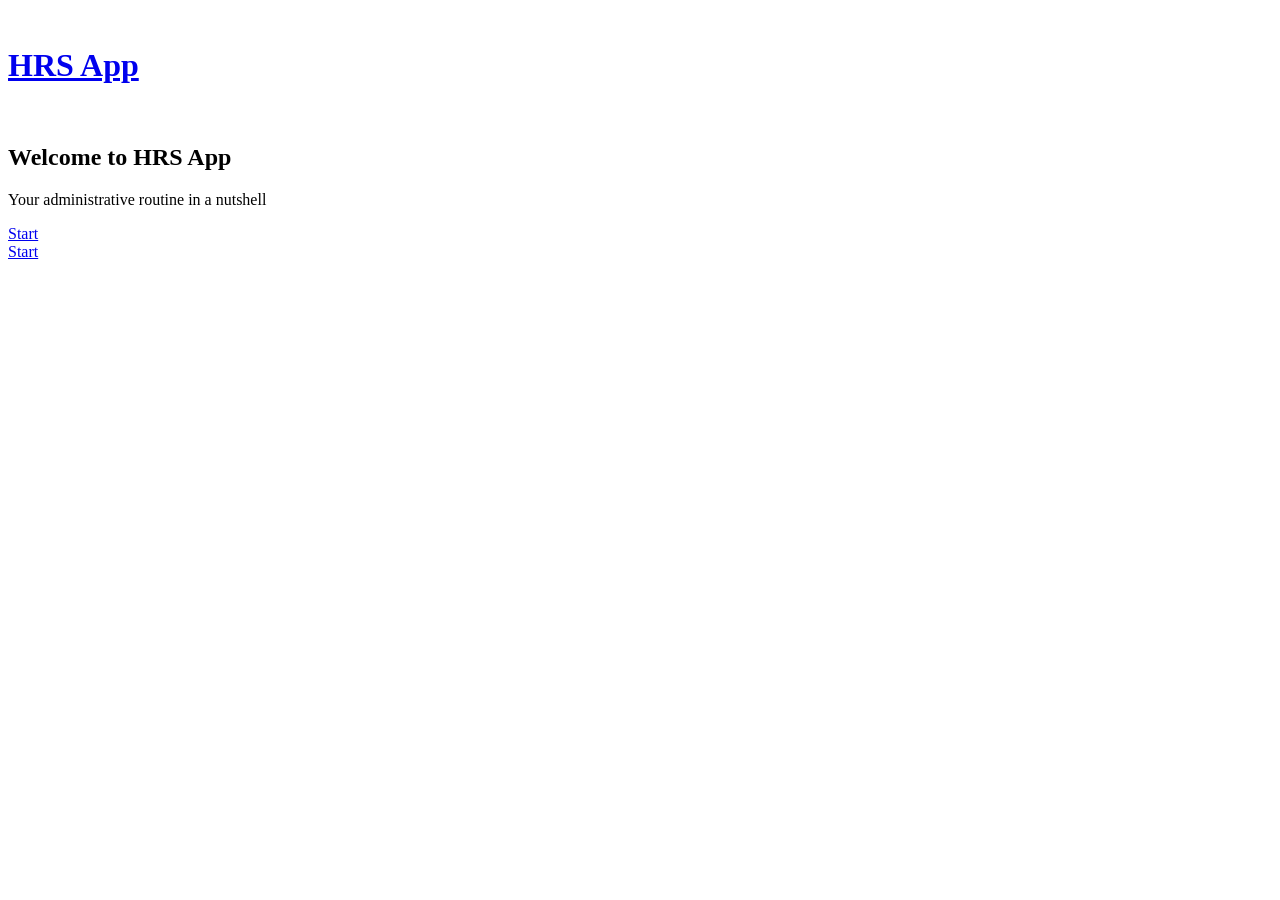
==== commit 7bd6f2a4: "Added Personal details methods for Employee" ====
--- a/src/main/resources/templates/index.html
+++ b/src/main/resources/templates/index.html
@@ -70,8 +70,11 @@
         <div class="d-flex flex-column justify-content-center align-items-center">
           <h1 data-aos="fade-up">Welcome to <span>HRS App</span></h1>
           <p data-aos="fade-up" data-aos-delay="100">Your administrative routine in a nutshell<br></p>
-          <div class="d-flex" data-aos="fade-up" data-aos-delay="200">
-            <a href="/services" class="btn-get-started">Start</a>
+          <div sec:authorize="hasAuthority('EMPLOYEE')" class="d-flex" data-aos="fade-up" data-aos-delay="200">
+            <a href="/employees/services" class="btn-get-started">Start</a>
+          </div>
+          <div sec:authorize="hasAuthority('MANAGER')" class="d-flex" data-aos="fade-up" data-aos-delay="200">
+            <a href="/managers/services" class="btn-get-started">Start</a>
           </div>
 
           <img src="/img/hero-services-img.webp" class="img-fluid hero-img" alt="" data-aos="zoom-out" data-aos-delay="300">
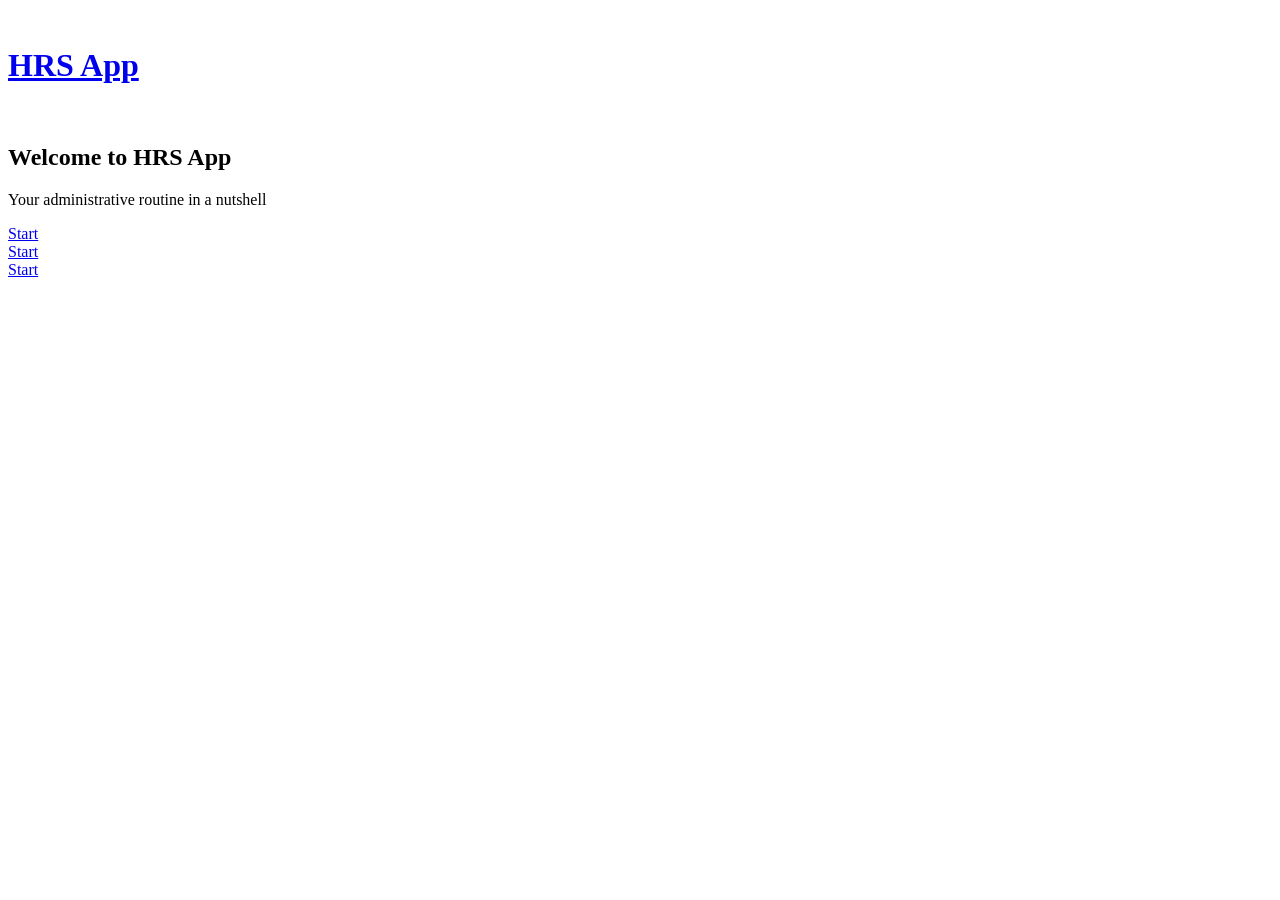
==== commit b49857e8: "Added Admin role and page authorizations" ====
--- a/src/main/resources/templates/index.html
+++ b/src/main/resources/templates/index.html
@@ -75,6 +75,9 @@
           </div>
           <div sec:authorize="hasAuthority('MANAGER')" class="d-flex" data-aos="fade-up" data-aos-delay="200">
             <a href="/managers/services" class="btn-get-started">Start</a>
+          </div>
+          <div sec:authorize="hasAuthority('ADMIN')" class="d-flex" data-aos="fade-up" data-aos-delay="200">
+            <a href="/employees/services" class="btn-get-started">Start</a>
           </div>
 
           <img src="/img/hero-services-img.webp" class="img-fluid hero-img" alt="" data-aos="zoom-out" data-aos-delay="300">
